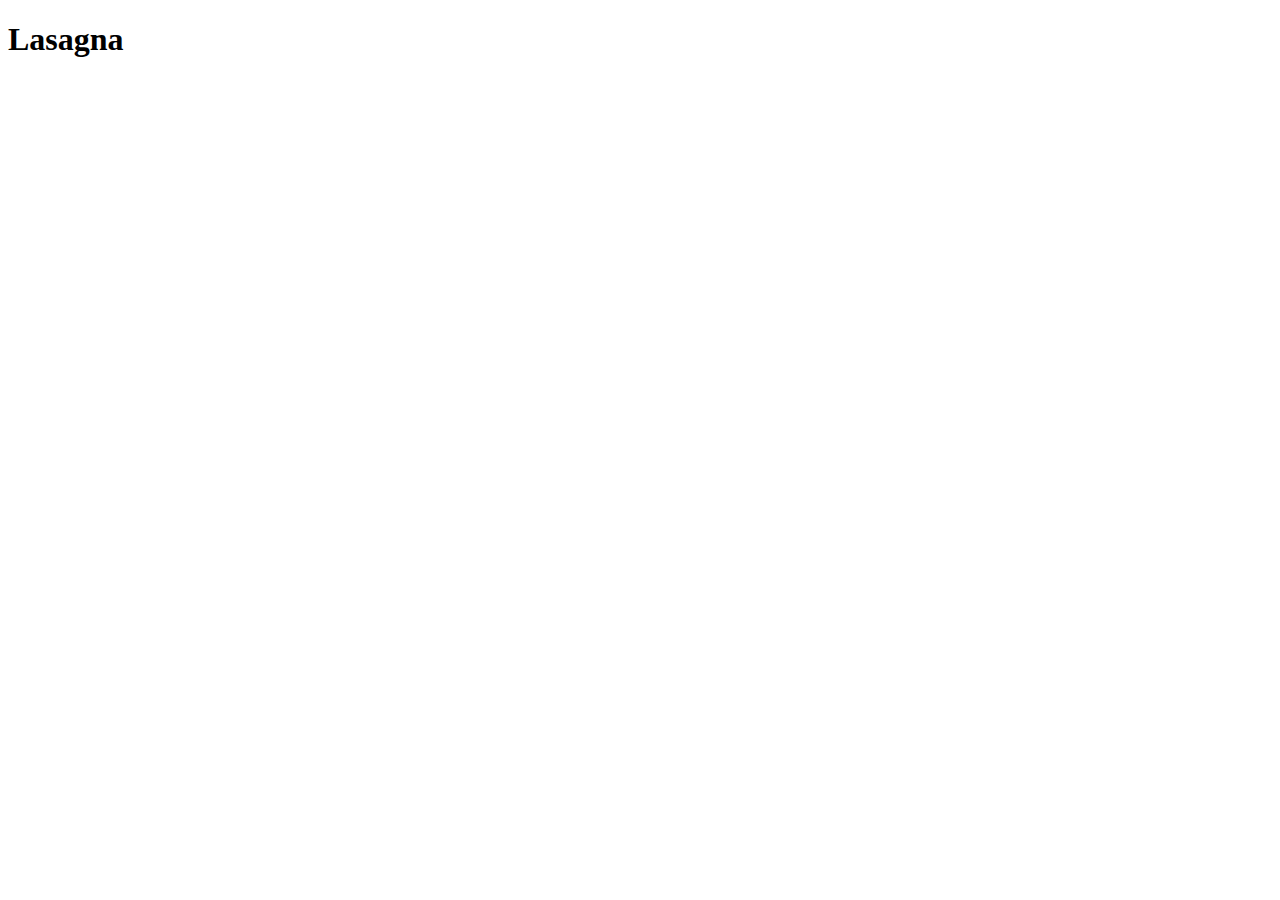
==== recipes/lasagna.html @ b1c7a375 "Added html boilerplate" ====
<!DOCTYPE html>
<html lang="en">
<head>
    <meta charset="UTF-8">
    <meta name="viewport" content="width=device-width, initial-scale=1.0">
    <title>Lasagna</title>
</head>
<body>
    <h1>Lasagna</h1>
</body>
</html>
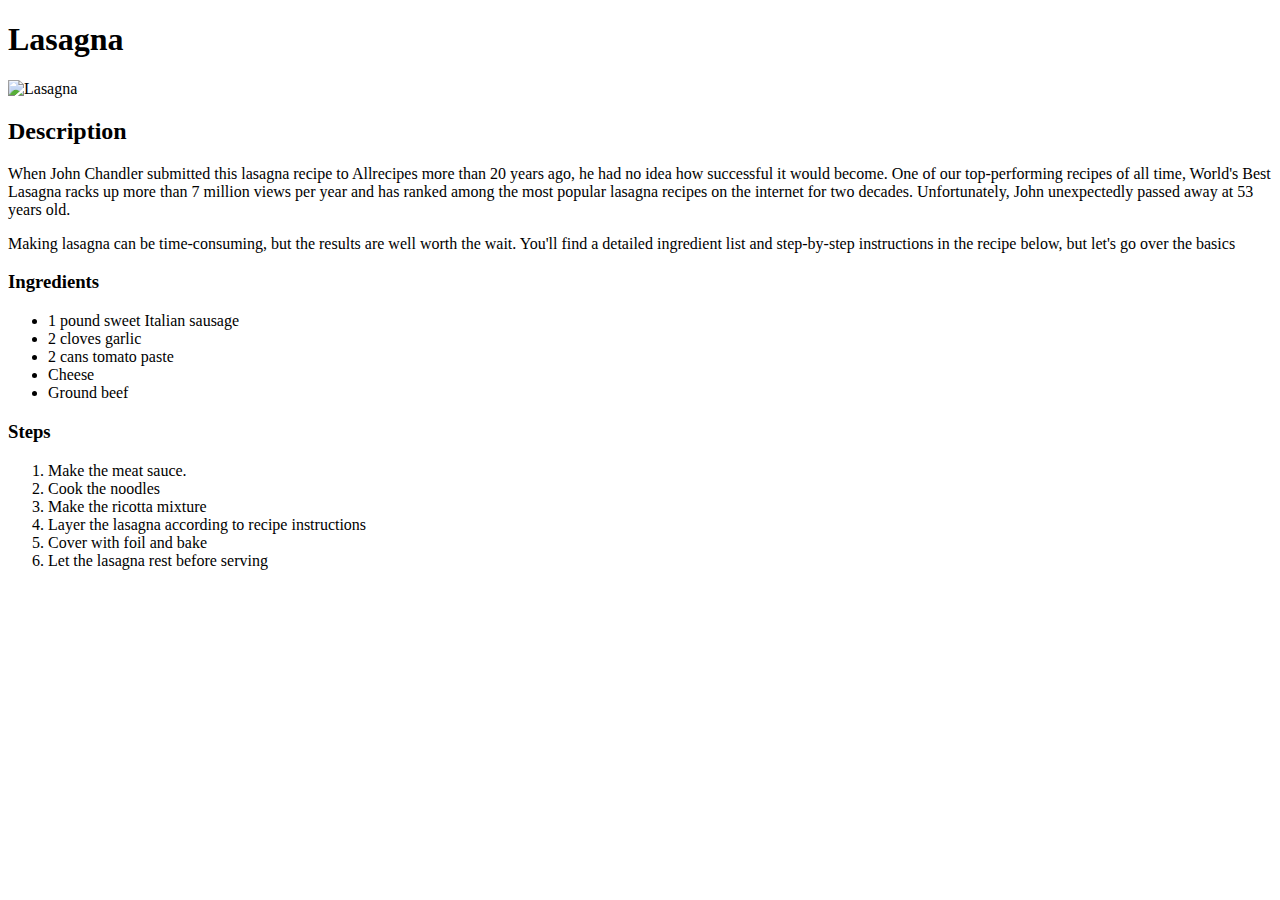
==== commit bd05bf3d: "Added lasagna recipe page" ====
--- a/recipes/lasagna.html
+++ b/recipes/lasagna.html
@@ -7,5 +7,30 @@
 </head>
 <body>
     <h1>Lasagna</h1>
+    <img src="../assets/vecteezy_lasana-png-con-ai-generado_26773250.png" alt="Lasagna" height="200" width="300"><br>
+    <h2>Description</h2>
+    <p>When John Chandler submitted this lasagna recipe to Allrecipes more than 20 years ago, he had no idea how successful it would become. One of our top-performing recipes of all time, World's Best Lasagna racks up more than 7 million views per year and has ranked among the most popular lasagna recipes on the internet for two decades. Unfortunately, John unexpectedly passed away at 53 years old.</p>
+
+    <p>Making lasagna can be time-consuming, but the results are well worth the wait. You'll find a detailed ingredient list and step-by-step instructions in the recipe below, but let's go over the basics </p>
+
+
+    <h3>Ingredients</h3>
+    <ul>
+        <li>1 pound sweet Italian sausage</li>
+        <li>2 cloves garlic</li>
+        <li>2 cans tomato paste</li>
+        <li>Cheese</li>
+        <li>Ground beef</li>
+    </ul>
+
+    <h3>Steps</h3>
+    <ol>
+        <li>Make the meat sauce.</li>
+        <li>Cook the noodles</li>
+        <li>Make the ricotta mixture</li>
+        <li>Layer the lasagna according to recipe instructions</li>
+        <li>Cover with foil and bake</li>
+        <li>Let the lasagna rest before serving</li>
+    </ol>
 </body>
 </html>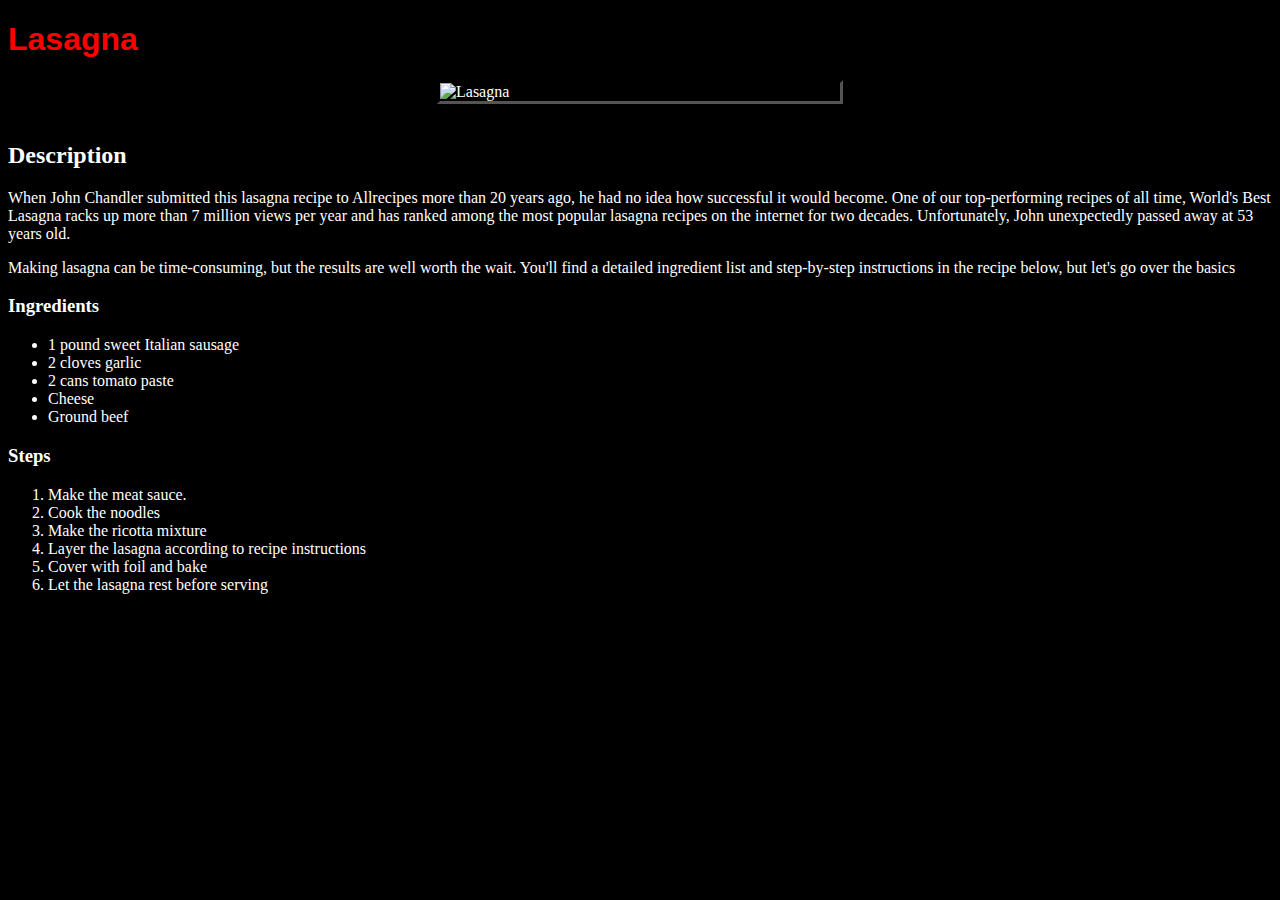
==== commit 84a01d27: "Styled page - Styled thumbnail image - Added background color to website - Added favicon image to as" ====
--- a/recipes/lasagna.html
+++ b/recipes/lasagna.html
@@ -3,13 +3,15 @@
 <head>
     <meta charset="UTF-8">
     <meta name="viewport" content="width=device-width, initial-scale=1.0">
+    <link rel="stylesheet" href="../css/style.css">
+    <link rel="shortcut icon" href="../assets/food.png" type="image/x-icon">
     <title>Lasagna</title>
 </head>
 <body>
     <h1>Lasagna</h1>
-    <img src="../assets/vecteezy_lasana-png-con-ai-generado_26773250.png" alt="Lasagna" height="200" width="300"><br>
+    <img class="thumbnail-image" src="../assets/vecteezy_lasana-png-con-ai-generado_26773250.png" alt="Lasagna"><br>
     <h2>Description</h2>
-    <p>When John Chandler submitted this lasagna recipe to Allrecipes more than 20 years ago, he had no idea how successful it would become. One of our top-performing recipes of all time, World's Best Lasagna racks up more than 7 million views per year and has ranked among the most popular lasagna recipes on the internet for two decades. Unfortunately, John unexpectedly passed away at 53 years old.</p>
+    <p class="intro">When John Chandler submitted this lasagna recipe to Allrecipes more than 20 years ago, he had no idea how successful it would become. One of our top-performing recipes of all time, World's Best Lasagna racks up more than 7 million views per year and has ranked among the most popular lasagna recipes on the internet for two decades. Unfortunately, John unexpectedly passed away at 53 years old.</p>
 
     <p>Making lasagna can be time-consuming, but the results are well worth the wait. You'll find a detailed ingredient list and step-by-step instructions in the recipe below, but let's go over the basics </p>
 
--- a/css/style.css
+++ b/css/style.css
@@ -0,0 +1,22 @@
+h1{
+    font-family: sans-serif;
+    color: red;
+}
+
+.thumbnail-image {
+    height: auto;
+    width: 400px;
+    display: block;
+    margin-left: auto;
+    margin-right: auto;
+    border: 3px inset black;
+}
+
+* {
+    background-color: black;
+    color: white;
+}
+
+.intro{
+    font-family: ;
+}